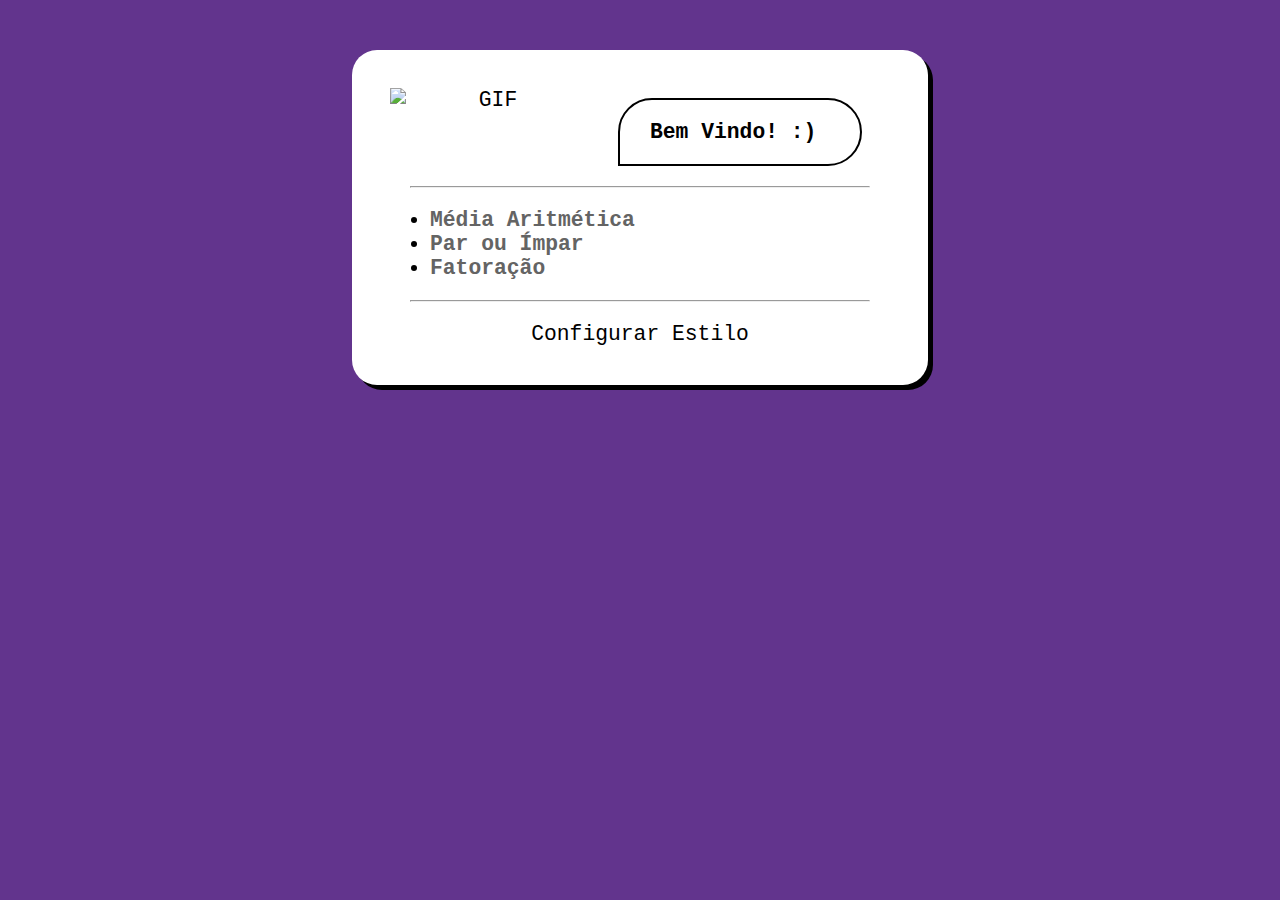
==== index.html @ 80894b18 "Organizando a página home" ====
<!DOCTYPE html>
<html lang="pt-br">

<head>
    <meta charset="UTF-8">
    <meta name="viewport" content="width=device-width, initial-scale=1.0">
    <title>Exercícios com JS</title>

    <link rel="stylesheet" href="style.css">
</head>

<body>
    <section>
        <div id="boneco">
            <img src="https://media.tenor.com/8DBL8P0pmgYAAAAi/purple-bat.gif" alt="GIF" id="img">
            <div id="msg">
                <p id="bemVindo" class="animacao">Bem Vindo! :)</p>
            </div>
        </div>

        <hr>

        <div id="exer">
            <ul>
                <li><a href="">Média Aritmética</a></li>
                <li><a href="">Par ou Ímpar</a></li>
                <li><a href="">Fatoração</a></li>
            </ul>
        </div>

        <hr>

        <div id="config">
            Configurar Estilo
        </div>
    </section>
</body>

</html>
---- style.css ----
* {
    margin: 0;
    padding: 0;
}

body {
    background-color: rgb(98, 52, 141);
    font: normal 16pt Courier New, monospace;
}

section {
    background-color: white;
    width: 500px;
    border-radius: 25px;
    box-shadow: 5px 5px 0px rgb(0, 0, 0);
    text-align: center;
    margin: auto;
    margin-top: 50px;
    padding: 3%;
}

#boneco {
    display: flex;
}

#msg {
    width: 200px;
    padding: 20px;
    padding-left: 30px;
    padding-right: 10px;
    margin: auto;
    margin-top: 10px;
    background-color: rgb(255, 255, 255);
    border: solid 2px black;
    border-radius: 50px 50px 50px 0px;
}

#bemVindo {
    font-weight: 600;
    white-space: nowrap;
    overflow: hidden;
    text-align: left;
}

.animacao {
    animation: animacao 2s steps(25) 1s infinite normal;
}

#img {
    width: 200px;
}

hr {
    margin: 20px;
}

#exer {
    text-align: left;
    margin-left: 40px;
}

a {
    text-decoration: none;
    font-weight: 600;
    color: rgb(100, 100, 100);
}

a:hover {
    color: black;
}

/* Animação da Mensagem */

@keyframes animacao {
    from {
        width: 0;
    }

    to {
        width: 200px;
    }
}

@media (max-width: 500px) {
    body {
        font-size: 14pt;
    }

    section {
        width: 80%;
    }

    #msg {
        width: 50%;
    }

    #img {
        width: 150px;
    }
}
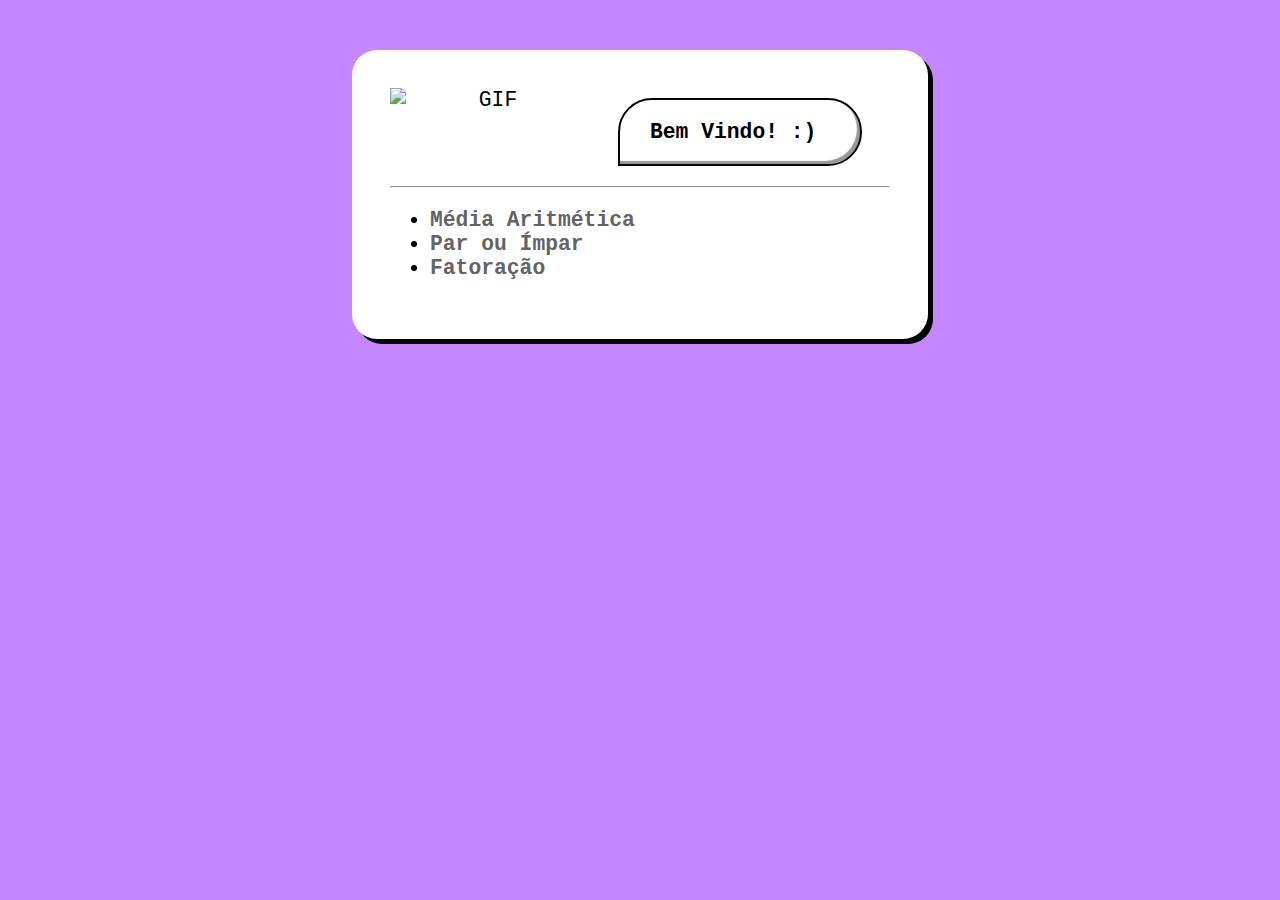
==== commit 1e8af63f: "Adicionando estilo a média" ====
--- a/index.html
+++ b/index.html
@@ -10,7 +10,7 @@
 </head>
 
 <body>
-    <section>
+    <section class="paginas">
         <div id="boneco">
             <img src="https://media.tenor.com/8DBL8P0pmgYAAAAi/purple-bat.gif" alt="GIF" id="img">
             <div id="msg">
@@ -22,18 +22,14 @@
 
         <div id="exer">
             <ul>
-                <li><a href="">Média Aritmética</a></li>
+                <li><a href="#" onclick="carregarPagina('media')">Média Aritmética</a></li>
                 <li><a href="">Par ou Ímpar</a></li>
                 <li><a href="">Fatoração</a></li>
             </ul>
         </div>
+    </section>
 
-        <hr>
-
-        <div id="config">
-            Configurar Estilo
-        </div>
-    </section>
+    <script src="script.js"></script>
 </body>
 
 </html>--- a/style.css
+++ b/style.css
@@ -4,7 +4,7 @@
 }
 
 body {
-    background-color: rgb(98, 52, 141);
+    background-color: rgb(197, 135, 255);
     font: normal 16pt Courier New, monospace;
 }
 
@@ -16,6 +16,7 @@
     text-align: center;
     margin: auto;
     margin-top: 50px;
+    margin-bottom: 50px;
     padding: 3%;
 }
 
@@ -33,6 +34,7 @@
     background-color: rgb(255, 255, 255);
     border: solid 2px black;
     border-radius: 50px 50px 50px 0px;
+    box-shadow: inset -3px -3px 1px rgb(150, 150, 150);
 }
 
 #bemVindo {
@@ -51,12 +53,14 @@
 }
 
 hr {
-    margin: 20px;
+    margin-top: 20px;
+    margin-bottom: 20px;
 }
 
 #exer {
     text-align: left;
     margin-left: 40px;
+    margin-bottom: 20px;
 }
 
 a {
@@ -81,6 +85,55 @@
     }
 }
 
+/* Média */
+
+#media {
+    text-align: left;
+    font: normal 14pt Arial;
+}
+
+#titulo-media {
+    font-family: 'Courier New', Courier, monospace;
+}
+
+#num {
+    height: 20px;
+    outline-color: purple;
+}
+
+.button-media {
+    background-color: white;
+    border: none;
+    font-weight: 600;
+    padding-left: 15px;
+    padding-right: 15px;
+    padding-top: 5px;
+    padding-bottom: 5px;
+    border-radius: 5px;
+    border: solid 0.5px rgb(196, 119, 231);
+}
+
+.button-media:hover {
+    background-color: rgb(236, 194, 255);
+}
+
+.button-media:active {
+    background-color: rgb(191, 121, 231);
+    color: white;
+}
+
+#valores {
+    width: 100%;
+    margin-top: 15px;
+    margin-bottom: 15px;
+    padding: 10px;
+}
+
+#res {
+    margin-top: 20px;
+    margin-bottom: 20px;
+}
+
 @media (max-width: 500px) {
     body {
         font-size: 14pt;
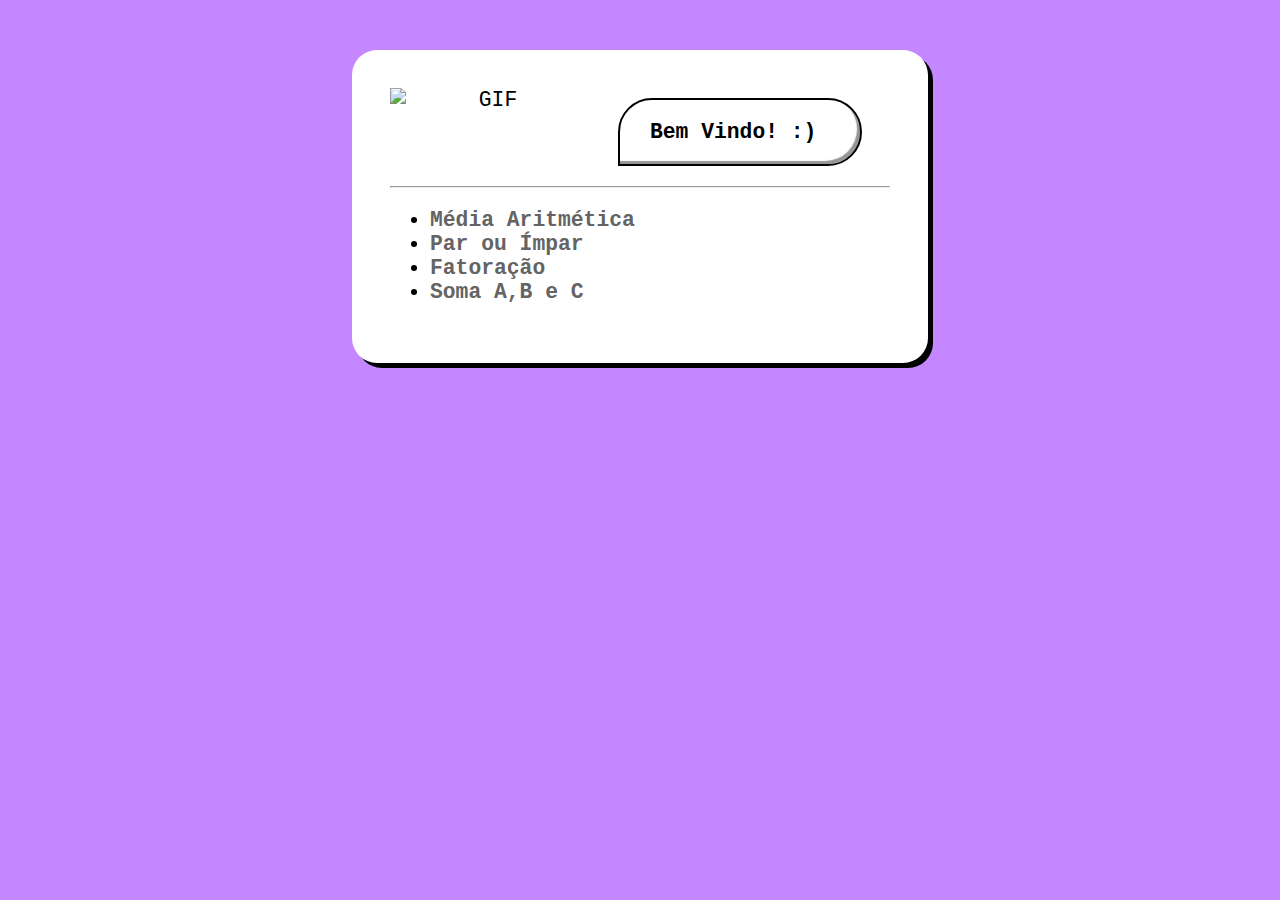
==== commit 2efb66ae: "Adicionando Soma ABC" ====
--- a/index.html
+++ b/index.html
@@ -23,8 +23,9 @@
         <div id="exer">
             <ul>
                 <li><a href="#" onclick="carregarPagina('media')">Média Aritmética</a></li>
-                <li><a href="">Par ou Ímpar</a></li>
-                <li><a href="">Fatoração</a></li>
+                <li><a href="#" onclick="carregarPagina('par')">Par ou Ímpar</a></li>
+                <li><a href="#" onclick="carregarPagina('fatoracao')">Fatoração</a></li>
+                <li><a href="#" onclick="carregarPagina('somaabc')">Soma A,B e C</a></li>
             </ul>
         </div>
     </section>
--- a/style.css
+++ b/style.css
@@ -85,23 +85,24 @@
     }
 }
 
-/* Média */
+/* Exercícios */
 
-#media {
+#exercicio {
     text-align: left;
     font: normal 14pt Arial;
 }
 
-#titulo-media {
+#titulo-exercicios {
     font-family: 'Courier New', Courier, monospace;
 }
 
 #num {
     height: 20px;
     outline-color: purple;
+    padding-left: 5px;
 }
 
-.button-media {
+.button-ex {
     background-color: white;
     border: none;
     font-weight: 600;
@@ -113,11 +114,11 @@
     border: solid 0.5px rgb(196, 119, 231);
 }
 
-.button-media:hover {
+.button-ex:hover {
     background-color: rgb(236, 194, 255);
 }
 
-.button-media:active {
+.button-ex:active {
     background-color: rgb(191, 121, 231);
     color: white;
 }
@@ -134,6 +135,10 @@
     margin-bottom: 20px;
 }
 
+.input-abc {
+    margin-bottom: 20px;
+}
+
 @media (max-width: 500px) {
     body {
         font-size: 14pt;
@@ -144,10 +149,24 @@
     }
 
     #msg {
+        font-size: 12pt;
+        margin-left: -10px;
         width: 50%;
+        padding: 10px;
+        padding-left: 8px;
+        padding-right: 0px;
     }
 
     #img {
-        width: 150px;
+        width: 140px;
+    }
+
+    #exercicio {
+        padding: 20px;
+    }
+
+    #num {
+        margin-top: 10px;
+        margin-bottom: 10px;
     }
 }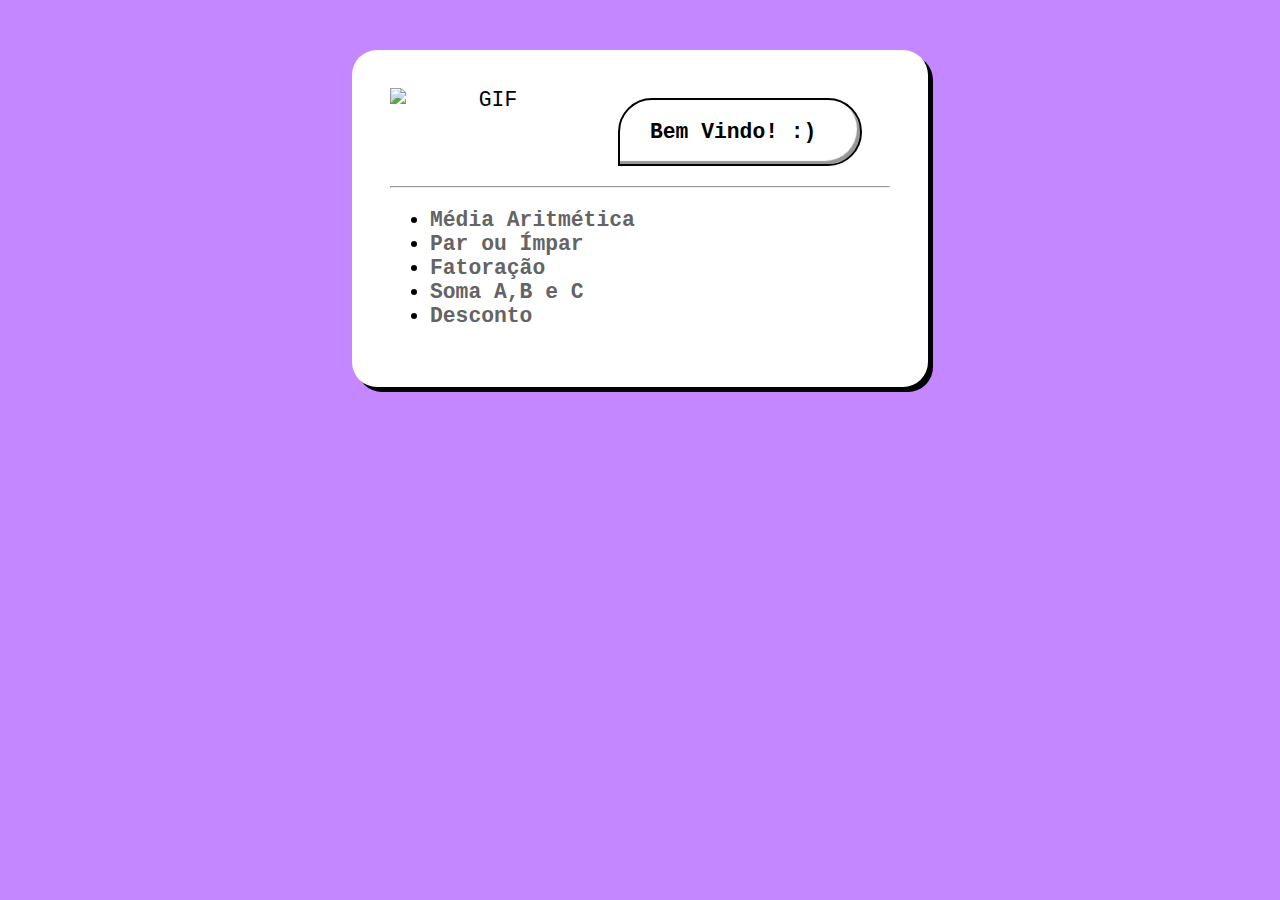
==== commit e70e34af: "Adicionando mais exercícios" ====
--- a/index.html
+++ b/index.html
@@ -26,6 +26,7 @@
                 <li><a href="#" onclick="carregarPagina('par')">Par ou Ímpar</a></li>
                 <li><a href="#" onclick="carregarPagina('fatoracao')">Fatoração</a></li>
                 <li><a href="#" onclick="carregarPagina('somaabc')">Soma A,B e C</a></li>
+                <li><a href="#" onclick="carregarPagina('desconto')">Desconto</a></li>
             </ul>
         </div>
     </section>
--- a/style.css
+++ b/style.css
@@ -96,7 +96,7 @@
     font-family: 'Courier New', Courier, monospace;
 }
 
-#num {
+.input {
     height: 20px;
     outline-color: purple;
     padding-left: 5px;
@@ -165,7 +165,7 @@
         padding: 20px;
     }
 
-    #num {
+    .input {
         margin-top: 10px;
         margin-bottom: 10px;
     }
